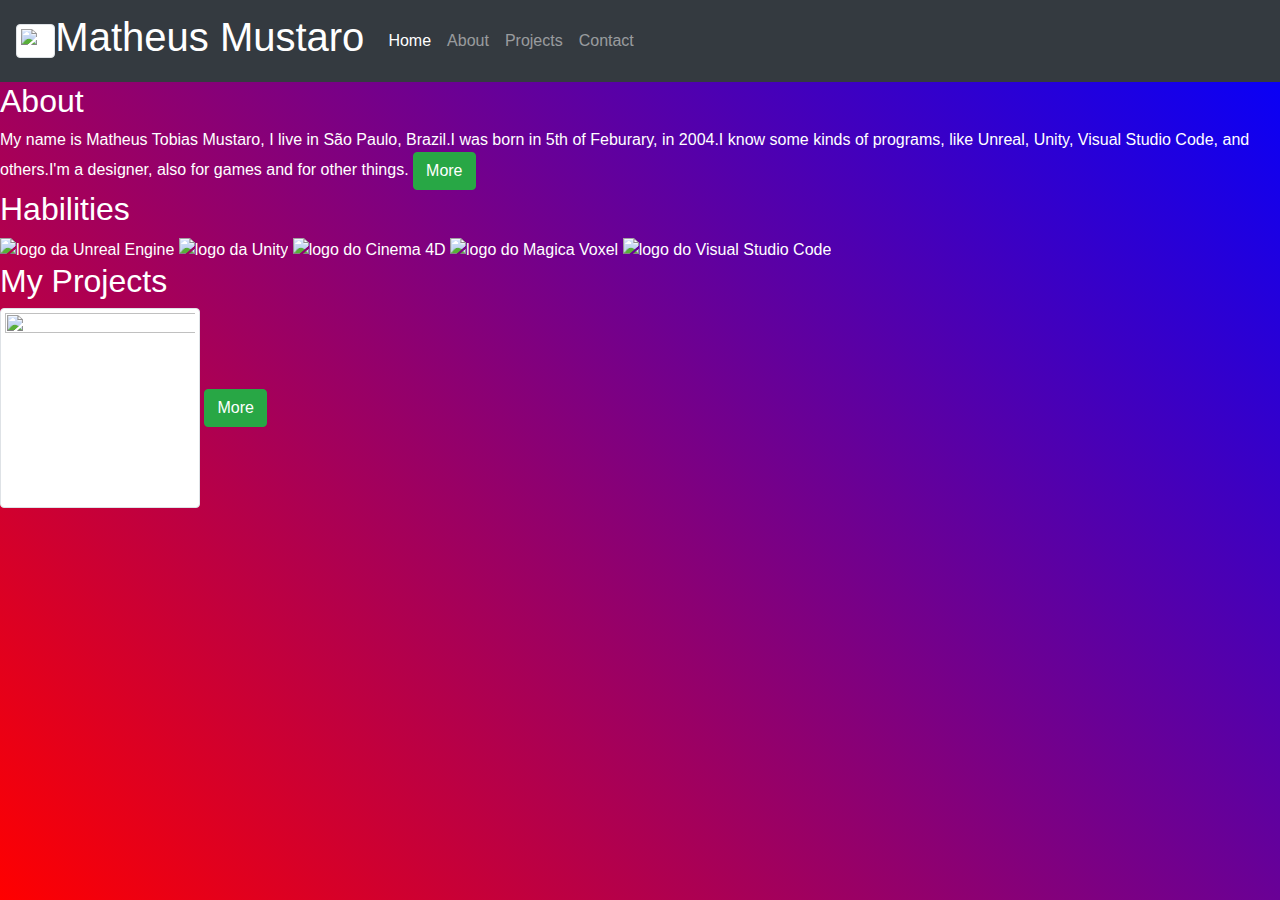
==== index.html @ 1ff3fc33 "Initial commit" ====
<!DOCTYPE html>
<html lang="en">
<head>
    <meta charset="UTF-8">
    <meta name="viewport" content="width=device-width, initial-scale=1.0">
    <meta http-equiv="X-UA-Compatible" content="ie=edge">
    <title>Portifólio</title>
    <link rel="stylesheet" href="https://stackpath.bootstrapcdn.com/bootstrap/4.3.1/css/bootstrap.min.css" integrity="sha384-ggOyR0iXCbMQv3Xipma34MD+dH/1fQ784/j6cY/iJTQUOhcWr7x9JvoRxT2MZw1T" crossorigin="anonymous">
    <link rel="stylesheet" href="index.css">
</head>
<body>
    <nav class="navbar navbar-expand-lg navbar-dark bg-dark">

        <img src="..." alt="..." class="img-thumbnail"> 

        <a class="navbar-brand" href="index.html">
          <h1>Matheus Mustaro</h1>
        </a>
        <button class="navbar-toggler" type="button" data-toggle="collapse" data-target="#navbarSupportedContent" aria-controls="navbarSupportedContent" aria-expanded="false" aria-label="Toggle navigation">
          <span class="navbar-toggler-icon"></span>
        </button>
      
        <div class="collapse navbar-collapse" id="navbarSupportedContent">
          <ul class="navbar-nav mr-auto">
            <li class="nav-item active">
              <a class="nav-link" href="index.html">Home <span class="sr-only">(current)</span></a>
            </li>
            <li class="nav-item">
              <a class="nav-link" href="about.html">About</a>
            <li class="nav-item">
                <a class="nav-link" href="projects.html">Projects</a>
            <li class="nav-item">
                <a class="nav-link" href="contact.html">Contact</a>
            </li>
          </ul>
        </div>
    </nav>

    <h2>About</h2>

    My name is Matheus Tobias Mustaro, I live in São Paulo, Brazil.I was born in 5th of Feburary, in 2004.I know some kinds of programs, like Unreal, Unity, Visual Studio Code, and others.I'm a designer, also for games and for other things.
    <a href="about.html" class="btn btn-success">
        More
    </a>
    
    <h2>Habilities</h2>
      <img src="https://upload.wikimedia.org/wikipedia/commons/thumb/0/0c/Unreal_Engine_4_logo_and_wordmark.svg/928px-Unreal_Engine_4_logo_and_wordmark.svg.png" alt="logo da Unreal Engine"  width="200" height="200">
      <img src="http://chittagongit.com/download/432893" alt="logo da Unity" width="250" height="250">
      <img src="https://upload.wikimedia.org/wikipedia/en/d/d8/C4D_Logo.png" alt="logo do Cinema 4D"  width="200" height="200">
      <img src="http://ephtracy.github.io/favicon.png" alt="logo do Magica Voxel"  width="200" height="200">
      <img src="https://seeklogo.com/images/V/visual-studio-code-logo-284BC24C39-seeklogo.com.png" alt="logo do Visual Studio Code"  width="200" height="200">
        

    <h2>My Projects</h2>
    <div>
        <img src="http://cdn01.negrobelchior.cartacapital.com.br/wp-content/uploads/2016/07/24172535/Existe-doutrina%C3%A7%C3%A3o-marxista-nas-escolas.jpg" alt="" class="img-thumbnail" width="200" height="200">
        <a href="projects.html" class="btn btn-success">
          More
        </a>
        
    </div>
  <script src="https://code.jquery.com/jquery-3.3.1.slim.min.js" integrity="sha384-q8i/X+965DzO0rT7abK41JStQIAqVgRVzpbzo5smXKp4YfRvH+8abtTE1Pi6jizo" crossorigin="anonymous"></script>
  <script src="https://cdnjs.cloudflare.com/ajax/libs/popper.js/1.14.7/umd/popper.min.js" integrity="sha384-UO2eT0CpHqdSJQ6hJty5KVphtPhzWj9WO1clHTMGa3JDZwrnQq4sF86dIHNDz0W1" crossorigin="anonymous"></script>
  <script src="https://stackpath.bootstrapcdn.com/bootstrap/4.3.1/js/bootstrap.min.js" integrity="sha384-JjSmVgyd0p3pXB1rRibZUAYoIIy6OrQ6VrjIEaFf/nJGzIxFDsf4x0xIM+B07jRM" crossorigin="anonymous"></script>
</body>
</html>
---- index.css ----
html {
    height: 100%;
}
body {
    color: #fff;
    height: 100%;
    margin: 0;
    background: linear-gradient(45deg, red, blue);
    background-repeat: no-repeat;
    background-attachment: fixed;
}
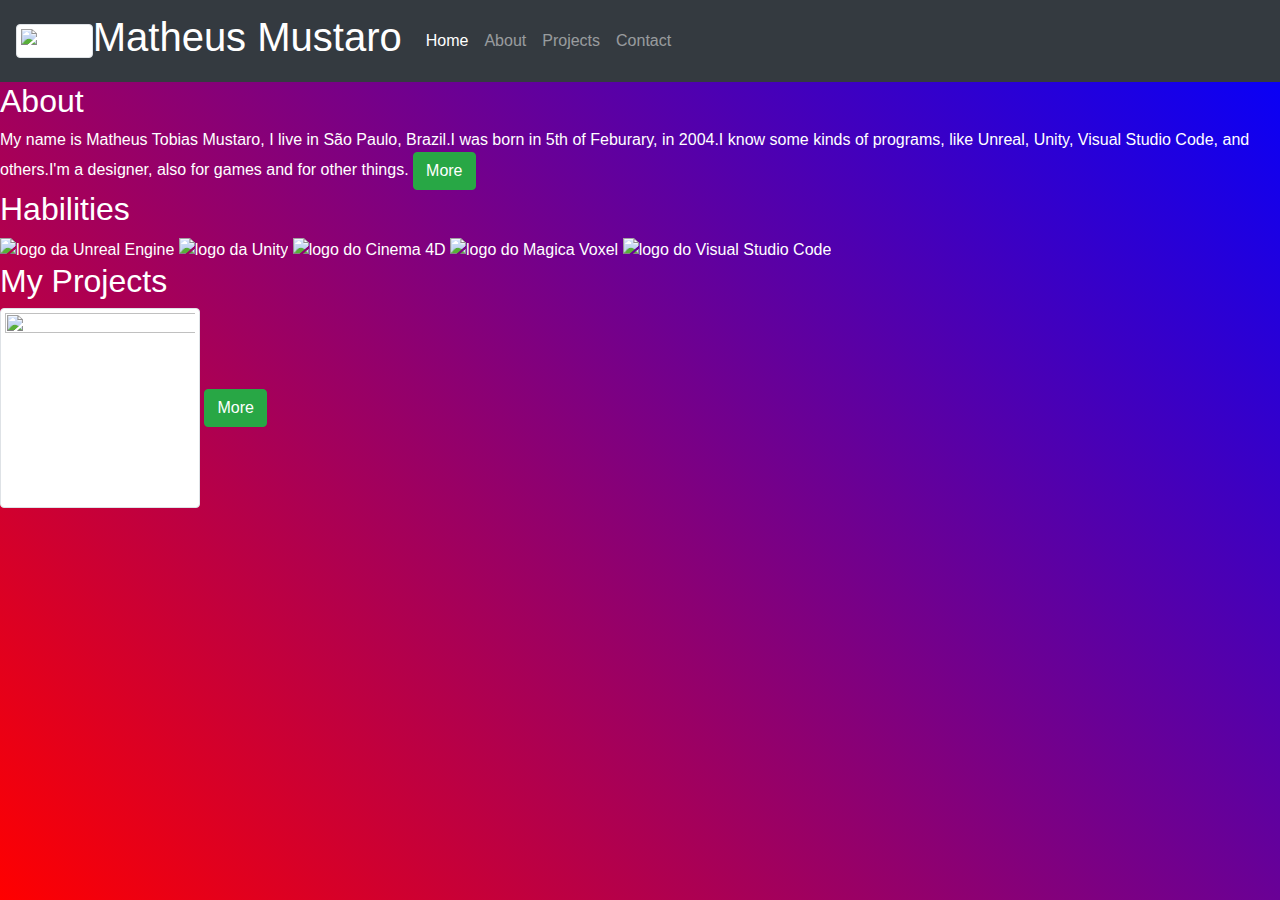
==== commit b6753cf5: "Update index.html" ====
--- a/index.html
+++ b/index.html
@@ -11,7 +11,7 @@
 <body>
     <nav class="navbar navbar-expand-lg navbar-dark bg-dark">
 
-        <img src="..." alt="..." class="img-thumbnail"> 
+        <img src="file:///D:/Desktop/pastas/Sem%20T%C3%ADtulo.jpg" alt="logo sz" class="img-thumbnail"> 
 
         <a class="navbar-brand" href="index.html">
           <h1>Matheus Mustaro</h1>
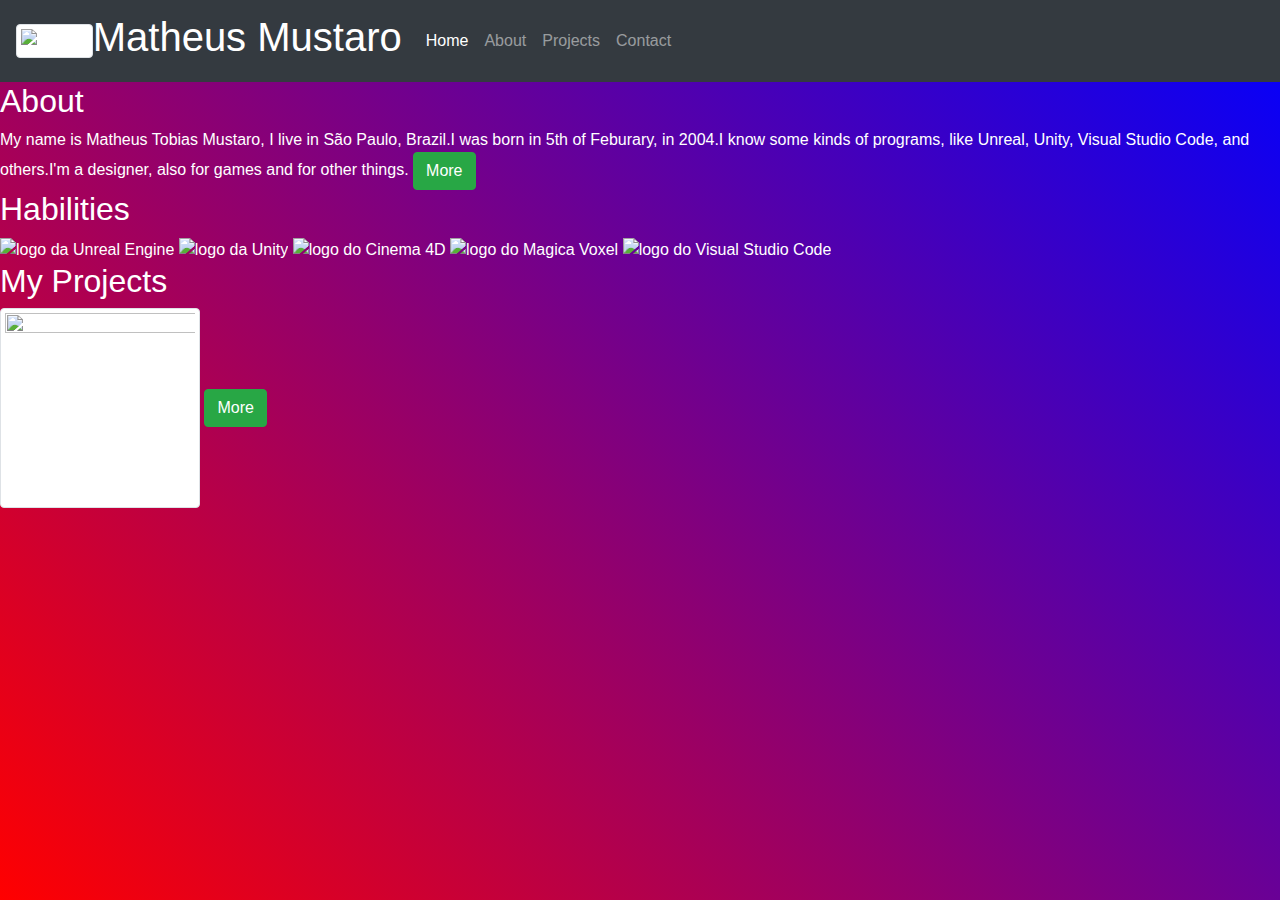
==== commit 10620951: "imagem logo 2." ====
--- a/index.html
+++ b/index.html
@@ -11,7 +11,7 @@
 <body>
     <nav class="navbar navbar-expand-lg navbar-dark bg-dark">
 
-        <img src="file:///D:/Desktop/pastas/Sem%20T%C3%ADtulo.jpg" alt="logo sz" class="img-thumbnail"> 
+        <img src="http://pt-br.tinypic.com?ref=16l045i" alt="logo sz" class="img-thumbnail"> 
 
         <a class="navbar-brand" href="index.html">
           <h1>Matheus Mustaro</h1>
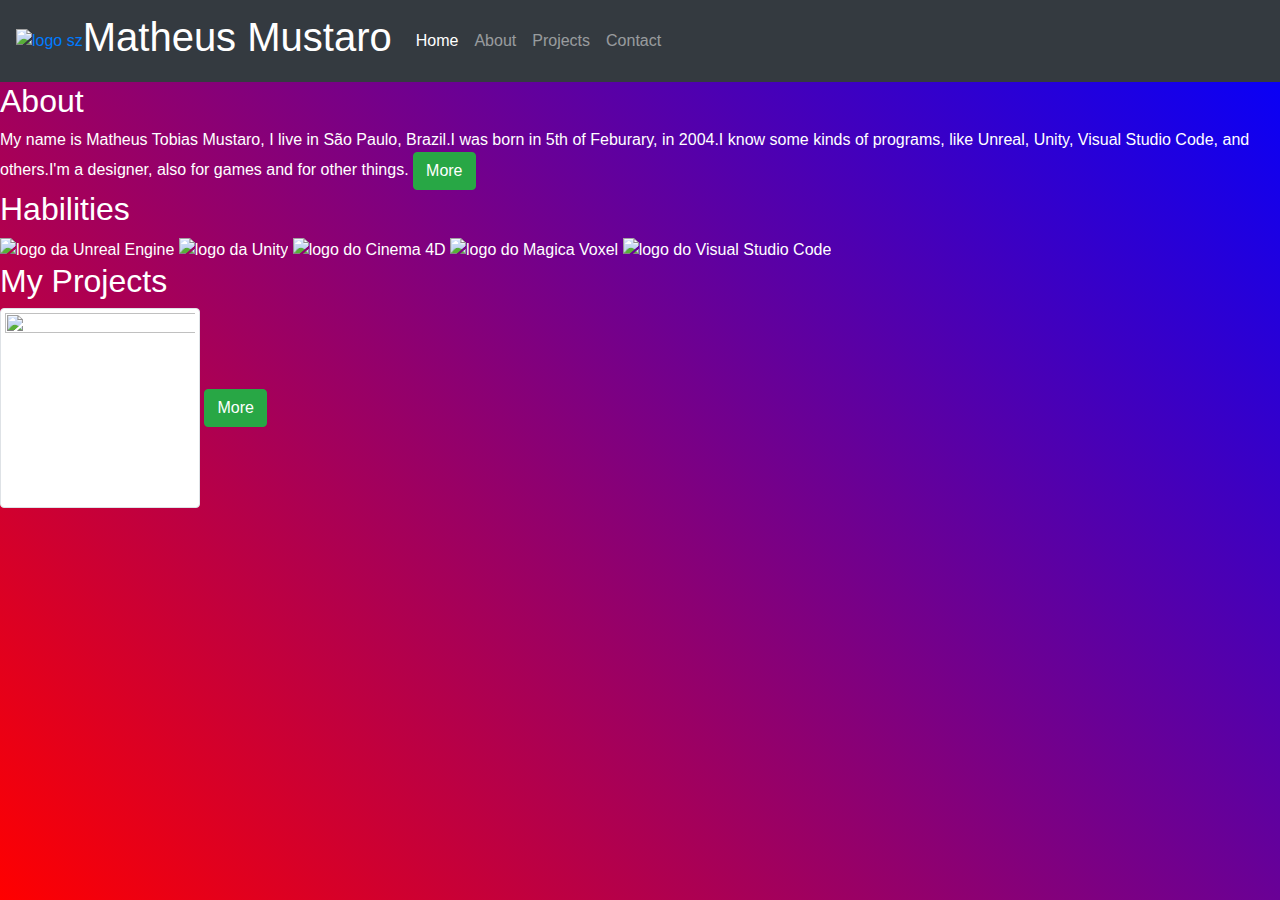
==== commit 65b62556: "4." ====
--- a/index.html
+++ b/index.html
@@ -11,7 +11,7 @@
 <body>
     <nav class="navbar navbar-expand-lg navbar-dark bg-dark">
 
-        <img src="http://pt-br.tinypic.com?ref=16l045i" alt="logo sz" class="img-thumbnail"> 
+      <a href="http://pt-br.tinypic.com?ref=16l045i" target="_blank"><img src="http://i65.tinypic.com/16l045i.jpg" alt="logo sz"></a> 
 
         <a class="navbar-brand" href="index.html">
           <h1>Matheus Mustaro</h1>
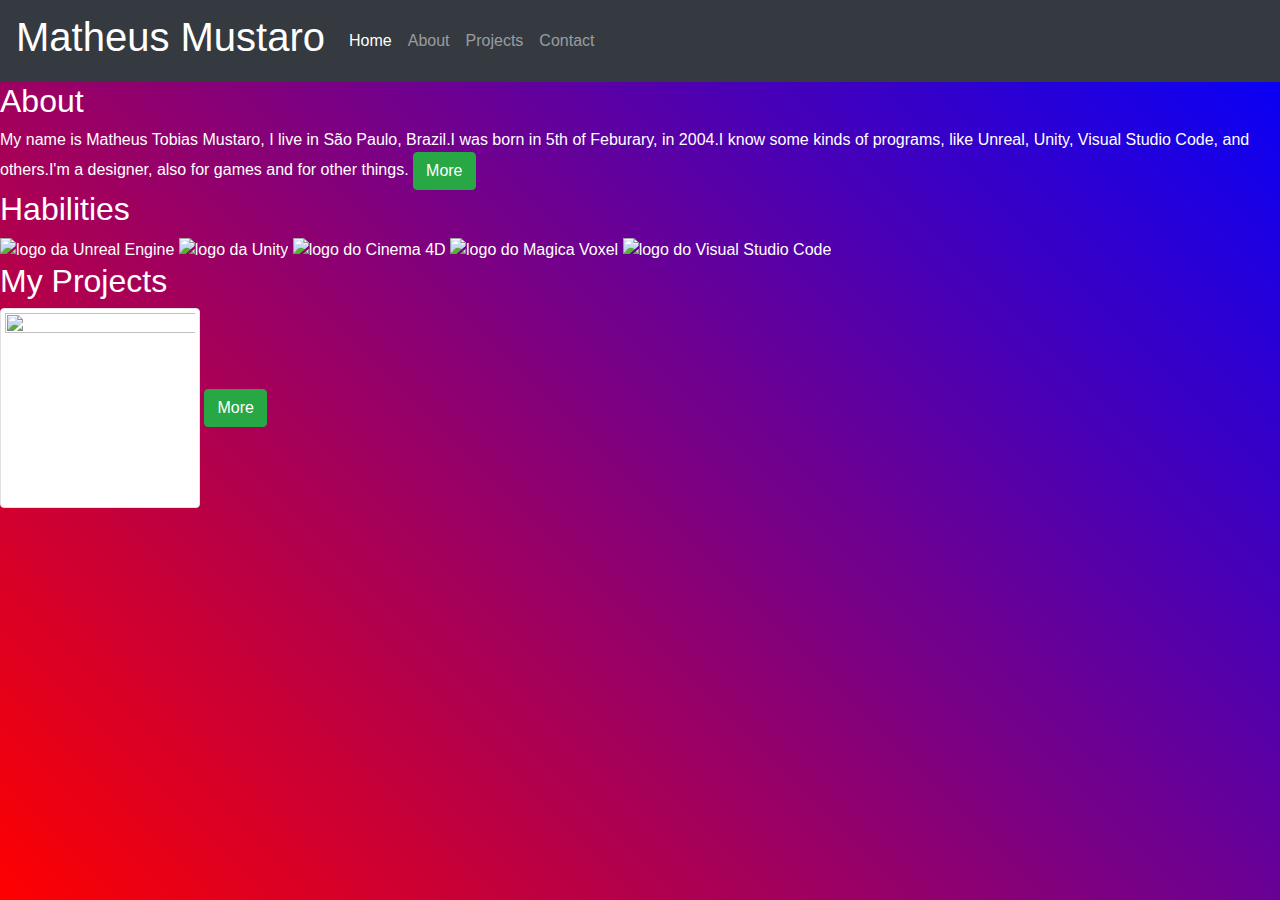
==== commit 6e8447e3: "6." ====
--- a/index.html
+++ b/index.html
@@ -11,7 +11,7 @@
 <body>
     <nav class="navbar navbar-expand-lg navbar-dark bg-dark">
 
-      <a href="http://pt-br.tinypic.com?ref=16l045i" target="_blank"><img src="http://i65.tinypic.com/16l045i.jpg" alt="logo sz"></a> 
+      <a href="http://pt-br.tinypic.com?ref=16l045i" img src="http://i65.tinypic.com/16l045i.jpg" alt="logo sz" width="50" height="50"></a> 
 
         <a class="navbar-brand" href="index.html">
           <h1>Matheus Mustaro</h1>
